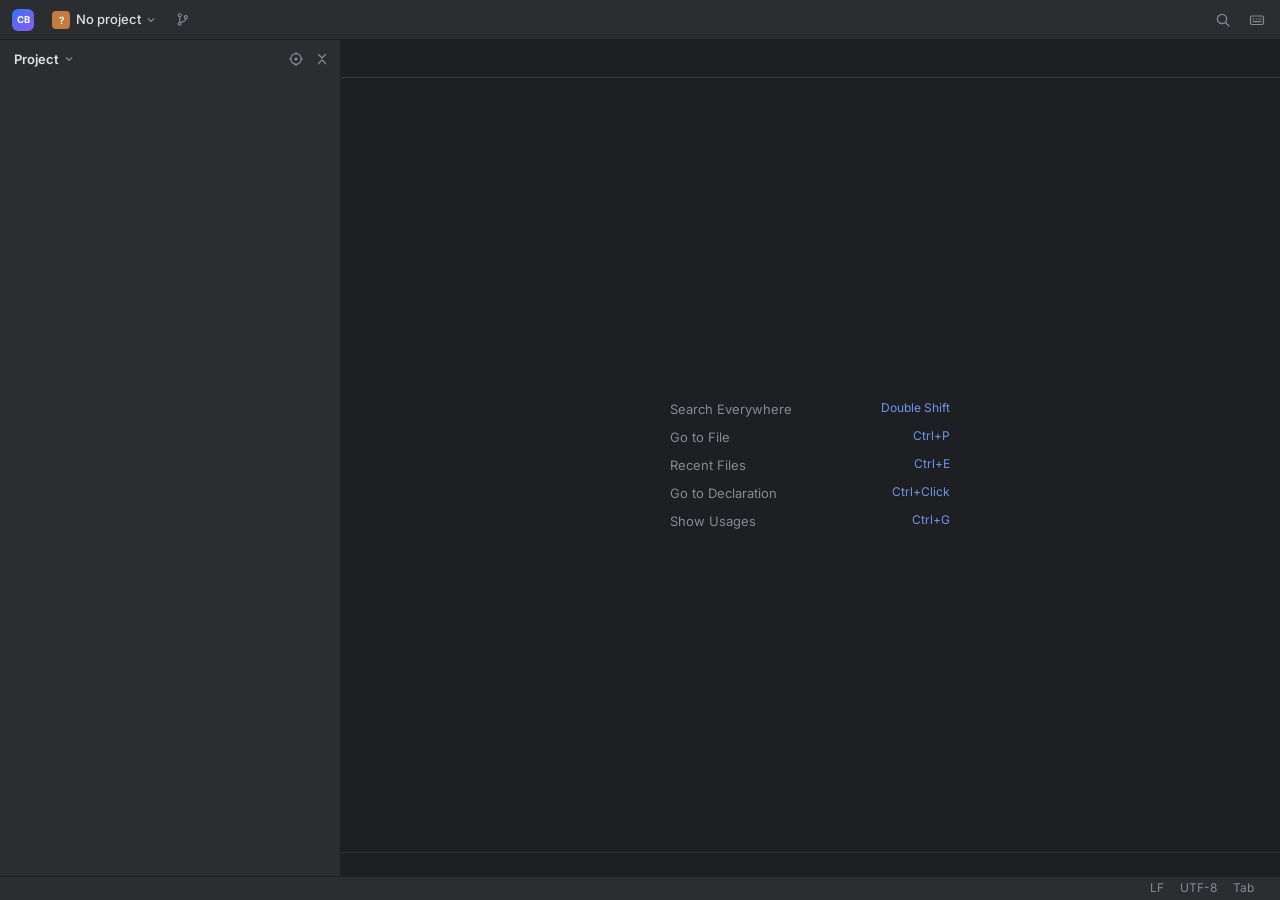
==== web/index.html @ 8cf5c9da "Initial version of codebrowse, a read-only IntelliJ-style Go code browser backed by gopls" ====
<!doctype html>
<html lang="en">
<head>
<meta charset="utf-8">
<meta name="viewport" content="width=device-width, initial-scale=1">
<title>Codebrowse</title>
<link rel="icon" href="favicon.svg">
<link rel="preconnect" href="https://fonts.googleapis.com">
<link rel="preconnect" href="https://fonts.gstatic.com" crossorigin>
<link href="https://fonts.googleapis.com/css2?family=Inter:wght@400;500;600&family=JetBrains+Mono:ital,wght@0,400;0,600;1,400&display=swap" rel="stylesheet">
<link rel="stylesheet" href="app.css">
</head>
<body>
<div id="app">
  <header id="topbar">
    <div class="tb-left">
      <div class="logo">CB</div>
      <button class="tb-widget" id="tbProject"><span class="pbadge" id="tbProjBadge">?</span><span id="tbProjName">No project</span><span class="chev-d"></span></button>
      <div class="tb-widget static" id="tbBranch" title="Git branch of the current file"><svg viewBox="0 0 16 16" width="15" height="15"><circle cx="5" cy="3.5" r="1.6" fill="none" stroke="currentColor" stroke-width="1.2"/><circle cx="5" cy="12.5" r="1.6" fill="none" stroke="currentColor" stroke-width="1.2"/><circle cx="11.5" cy="5.5" r="1.6" fill="none" stroke="currentColor" stroke-width="1.2"/><path d="M5 5.1v5.8M11.5 7.1c0 2.4-2 3-4.2 3.6-1 .3-1.8.8-2.1 1.3" fill="none" stroke="currentColor" stroke-width="1.2"/></svg><span id="tbBranchName"></span></div>
    </div>
    <div class="tb-right">
      <span class="tb-status" id="tbStatus"></span>
      <button class="tb-icon" id="tbSearch" title="Search Everywhere (Double Shift / Ctrl+P)"><svg viewBox="0 0 16 16" width="16" height="16"><circle cx="7" cy="7" r="4.6" fill="none" stroke="currentColor" stroke-width="1.3"/><path d="M10.4 10.4l3.6 3.6" stroke="currentColor" stroke-width="1.3" stroke-linecap="round"/></svg></button>
      <button class="tb-icon" id="tbHelp" title="Keyboard shortcuts"><svg viewBox="0 0 16 16" width="16" height="16"><rect x="1.5" y="4" width="13" height="8.5" rx="1.5" fill="none" stroke="currentColor" stroke-width="1.2"/><path d="M4 7h1M7 7h1M10 7h2M4 9.7h8" stroke="currentColor" stroke-width="1.2" stroke-linecap="round"/></svg></button>
    </div>
  </header>
  <div id="main">
    <aside id="sidebar">
      <div class="panel-head">
        <button id="projBtn" class="proj-btn" title="Switch or add project"><span id="projBtnName">Project</span><span class="chev-d"></span></button>
        <div class="panel-actions">
          <button class="icon-btn" id="btnLocate" title="Select Opened File (Alt+F1)"><svg viewBox="0 0 16 16" width="16" height="16"><circle cx="8" cy="8" r="5.3" fill="none" stroke="currentColor" stroke-width="1.2"/><circle cx="8" cy="8" r="1.6" fill="currentColor"/><path d="M8 1v2.5M8 12.5V15M1 8h2.5M12.5 8H15" stroke="currentColor" stroke-width="1.2"/></svg></button>
          <button class="icon-btn" id="btnCollapse" title="Collapse All"><svg viewBox="0 0 16 16" width="16" height="16"><path d="M4.5 3.5L8 7l3.5-3.5M4.5 12.5L8 9l3.5 3.5" fill="none" stroke="currentColor" stroke-width="1.2" stroke-linecap="round" stroke-linejoin="round"/></svg></button>
        </div>
      </div>
      <div id="tree" tabindex="0"></div>
    </aside>
    <div class="splitter v" id="splitSide"></div>
    <section id="center">
      <div id="tabs"></div>
      <div id="editorWrap">
        <div id="empty" class="empty">
          <div class="empty-inner">
            <div><span>Search Everywhere</span><kbd>Double Shift</kbd></div>
            <div><span>Go to File</span><kbd>Ctrl+P</kbd></div>
            <div><span>Recent Files</span><kbd>Ctrl+E</kbd></div>
            <div><span>Go to Declaration</span><kbd>Ctrl+Click</kbd></div>
            <div><span>Show Usages</span><kbd>Ctrl+G</kbd></div>
          </div>
        </div>
      </div>
      <div id="crumbs"></div>
      <div class="splitter h hidden" id="splitBottom"></div>
      <div id="bottom" class="hidden">
        <div class="bhead">
          <span class="btitle" id="bTitle">Usages</span>
          <span class="bcount" id="bCount"></span>
          <span class="spacer"></span>
          <button class="icon-btn" id="bClose" title="Close (Esc)"><svg viewBox="0 0 16 16" width="14" height="14"><path d="M4 4l8 8M12 4l-8 8" stroke="currentColor" stroke-width="1.3" stroke-linecap="round"/></svg></button>
        </div>
        <div class="blist" id="bList" tabindex="0"></div>
      </div>
    </section>
  </div>
  <footer id="statusbar">
    <div id="sbCrumbs" class="sb-crumbs"></div>
    <div class="sb-right">
      <span id="sbPos"></span>
      <span>LF</span>
      <span>UTF-8</span>
      <span id="sbIndent">Tab</span>
      <span id="sbGopls" class="sb-gopls"></span>
    </div>
  </footer>
</div>
<div id="menu" class="menu hidden"></div>
<div id="popup" class="popup hidden"></div>
<div id="toast" class="toast hidden"></div>
<div id="modalBack" class="modal-back hidden"></div>
<script src="app.js"></script>
</body>
</html>
---- web/app.css ----
:root {
  color-scheme: dark;
  --bg: #1E1F22;
  --panel: #2B2D30;
  --border: #393B40;
  --border-soft: #2F3134;
  --text: #DFE1E5;
  --text-dim: #868A91;
  --text-dimmer: #6F737A;
  --accent: #3574F0;
  --sel: #2E436E;
  --sel-inactive: #393B40;
  --hover: #35373B;
  --code: #BCBEC4;
  --lh: 20px;
  --code-font: "JetBrains Mono", ui-monospace, Menlo, Consolas, monospace;
  --ui-font: Inter, -apple-system, "Segoe UI", system-ui, sans-serif;
  --c-kw: #CF8E6D;
  --c-str: #6AAB73;
  --c-num: #2AACB8;
  --c-cm: #7A7E85;
  --c-fn: #56A8F5;
  --c-prop: #C77DBB;
  --c-tparam: #16BAAC;
}
/* Dark-only app: the light-theme tokens intentionally equal the dark ones. */
@media (prefers-color-scheme: dark) { :root:not([data-theme="light"]) { --bg: #1E1F22; } }
:root[data-theme="dark"] { --bg: #1E1F22; }

* { box-sizing: border-box; }
html, body { margin: 0; height: 100%; overflow: hidden; }
body { background: var(--bg); color: var(--text); font: 13px/1.4 var(--ui-font); -webkit-font-smoothing: antialiased; }
button { font: inherit; color: inherit; background: none; border: 0; padding: 0; cursor: pointer; }
kbd { font: 12px var(--ui-font); color: var(--text-dim); }
.hidden { display: none !important; }
.spacer { flex: 1; }

#app { overflow: hidden; display: grid; grid-template-rows: 40px 1fr 24px; height: 100vh; }

/* ---------- top bar ---------- */
#topbar { background: var(--panel); border-bottom: 1px solid var(--bg); display: flex; align-items: center; justify-content: space-between; padding: 0 8px; gap: 8px; min-width: 0; }
.tb-left, .tb-right { display: flex; align-items: center; gap: 4px; min-width: 0; }
.logo { width: 22px; height: 22px; border-radius: 6px; background: linear-gradient(135deg, #3574F0, #8B5CF6); display: grid; place-items: center; font-size: 9.5px; font-weight: 700; color: #fff; margin: 0 6px 0 4px; flex: none; }
.tb-widget { display: flex; align-items: center; gap: 6px; height: 28px; padding: 0 8px; border-radius: 5px; font-weight: 500; white-space: nowrap; overflow: hidden; text-overflow: ellipsis; color: var(--text); }
.tb-widget:not(.static):hover { background: var(--hover); }
.tb-widget svg { color: var(--text-dim); flex: none; }
.pbadge { width: 18px; height: 18px; border-radius: 4px; display: grid; place-items: center; font-size: 10px; font-weight: 600; color: #fff; background: #C27D3E; flex: none; }
.chev-d { width: 8px; height: 8px; flex: none; background: no-repeat center/8px url("data:image/svg+xml,%3Csvg xmlns='http://www.w3.org/2000/svg' viewBox='0 0 8 8'%3E%3Cpath d='M1 2.5l3 3 3-3' fill='none' stroke='%23868A91' stroke-width='1.2'/%3E%3C/svg%3E"); }
.tb-icon { width: 30px; height: 28px; border-radius: 5px; display: grid; place-items: center; color: var(--text-dim); }
.tb-icon:hover { background: var(--hover); color: var(--text); }
.tb-status { color: var(--text-dim); font-size: 12px; margin-right: 6px; white-space: nowrap; overflow: hidden; text-overflow: ellipsis; }

/* ---------- main layout ---------- */
#main { display: flex; min-height: 0; }
#sidebar { width: 340px; min-width: 160px; max-width: 70vw; background: var(--panel); display: flex; flex-direction: column; min-height: 0; flex: none; }
.splitter.v { width: 4px; margin: 0 -2px; cursor: col-resize; z-index: 3; position: relative; }
.splitter.v::after { content: ""; position: absolute; left: 1.5px; top: 0; bottom: 0; width: 1px; background: var(--bg); }
.splitter.h { height: 5px; margin: -2px 0; cursor: row-resize; z-index: 3; position: relative; flex: none; }
.splitter.h::after { content: ""; position: absolute; top: 2px; left: 0; right: 0; height: 1px; background: var(--border); }
#center { flex: 1; display: flex; flex-direction: column; min-width: 0; min-height: 0; background: var(--bg); }

/* ---------- sidebar / tree ---------- */
.panel-head { height: 38px; display: flex; align-items: center; justify-content: space-between; padding: 0 6px 0 8px; flex: none; }
.proj-btn { display: flex; align-items: center; gap: 6px; font-weight: 600; height: 26px; padding: 0 6px; border-radius: 4px; max-width: 75%; }
.proj-btn span:first-child { overflow: hidden; text-overflow: ellipsis; white-space: nowrap; }
.proj-btn:hover { background: var(--hover); }
.panel-actions { display: flex; gap: 2px; }
.icon-btn { width: 24px; height: 24px; border-radius: 4px; display: grid; place-items: center; color: var(--text-dim); }
.icon-btn:hover { background: var(--hover); color: var(--text); }
#tree { flex: 1; overflow: auto; outline: none; padding-bottom: 20px; min-height: 0; }
.trow { height: 22px; display: flex; align-items: center; gap: 5px; white-space: nowrap; cursor: default; padding-right: 10px; user-select: none; }
.trow:hover { background: rgba(255,255,255,.035); }
.trow.test { background: rgba(73,156,84,.13); }
.trow.sel { background: var(--sel-inactive); }
#tree:focus .trow.sel { background: var(--sel); }
.trow .tw { width: 16px; height: 16px; flex: none; display: grid; place-items: center; color: var(--text-dim); }
.trow .tw svg { transition: transform .08s; }
.trow.open .tw svg { transform: rotate(90deg); }
.trow .ic { width: 16px; height: 16px; flex: none; }
.trow .tn { overflow: hidden; text-overflow: ellipsis; }
.trow.ign .tn { color: #C9A26D; opacity: .7; }
.trow.root .tn { font-weight: 600; }
.trow .tbranch { color: var(--text-dimmer); font-size: 12px; margin-left: 4px; overflow: hidden; text-overflow: ellipsis; min-width: 0; flex: 0 1 auto; }
.trow.root .tn { flex: none; }
.trow .tbranch::before { content: "["; }
.trow .tbranch::after { content: "]"; }
.trow .tdirty { color: #E5C07B; font-size: 10px; margin-left: 3px; flex: none; }
.trow .tpath { color: var(--text-dimmer); margin-left: 6px; font-size: 12px; overflow: hidden; text-overflow: ellipsis; min-width: 0; flex: 0 100 auto; }
.tree-msg { color: var(--text-dim); padding: 10px 16px; }

/* ---------- tabs ---------- */
#tabs { height: 38px; display: flex; align-items: stretch; border-bottom: 1px solid var(--border); overflow-x: auto; overflow-y: hidden; flex: none; scrollbar-width: none; }
#tabs::-webkit-scrollbar { display: none; }
.tab { display: flex; align-items: center; gap: 6px; padding: 0 8px 0 12px; white-space: nowrap; color: var(--text); position: relative; cursor: default; user-select: none; flex: none; }
.tab:hover { background: rgba(255,255,255,.03); }
.tab.active::after { content: ""; position: absolute; left: 0; right: 0; bottom: -1px; height: 2px; background: var(--accent); }
.tab.active { background: rgba(255,255,255,.02); }
.tab .tx-close { width: 16px; height: 16px; display: grid; place-items: center; border-radius: 3px; color: var(--text-dim); visibility: hidden; }
.tab:hover .tx-close, .tab.active .tx-close { visibility: visible; }
.tab .tx-close:hover { background: var(--border); color: var(--text); }
.tab .ic { width: 16px; height: 16px; flex: none; }

/* ---------- editor ---------- */
#editorWrap { flex: 1; position: relative; min-height: 0; }
.empty { position: absolute; inset: 0; display: grid; place-items: center; color: var(--text-dim); }
.empty-inner { display: grid; gap: 10px; }
.empty-inner div { display: flex; gap: 24px; justify-content: space-between; min-width: 280px; }
.empty-inner kbd { color: #6C95EB; }
.code-scroll { position: absolute; inset: 0; overflow: auto; outline: none; font: 13px var(--code-font); color: var(--code); font-variant-ligatures: none; }
.code-scroll::-webkit-scrollbar { width: 12px; height: 12px; }
.code-scroll::-webkit-scrollbar-thumb { background: rgba(255,255,255,.12); border-radius: 6px; border: 3px solid var(--bg); }
.code-scroll::-webkit-scrollbar-corner { background: var(--bg); }
.code-inner { position: relative; display: inline-block; min-width: 100%; padding-bottom: 40vh; }
.row { height: var(--lh); line-height: var(--lh); white-space: pre; tab-size: 4; display: flex; }
.row .no { position: sticky; left: 0; z-index: 2; flex: none; width: calc(var(--gw, 4) * 1ch + 38px); padding-right: 22px; text-align: right; color: #4B5059; background: var(--bg); user-select: none; }
.row .tx { flex: none; padding-left: 6px; padding-right: 60px; }
.row.cur { background: #26282E; }
.row.cur .no { color: #A1A3AB; background: #1E1F22; }
.row.flash .tx { animation: flash 1.2s ease-out; }
@keyframes flash { 0% { background: rgba(53,116,240,.35); } 100% { background: transparent; } }
.caret { position: absolute; width: 2px; height: var(--lh); background: #CED0D6; z-index: 3; pointer-events: none; animation: blink 1.1s steps(1) infinite; }
.code-scroll:not(:focus) .caret { opacity: .35; animation: none; }
@keyframes blink { 50% { opacity: 0; } }
.hl-box { position: absolute; height: var(--lh); background: rgba(160,170,190,.16); border-radius: 2px; pointer-events: none; z-index: 1; }
.hl-box.write { background: rgba(240,100,100,.18); }
.hl-box.target { background: rgba(53,116,240,.28); outline: 1px solid rgba(53,116,240,.6); }
.tx ::selection, .tx::selection { background: #214283; }
.binary-msg { padding: 24px; color: var(--text-dim); font-family: var(--ui-font); }

/* sticky lines */
.sticky { position: sticky; top: 0; z-index: 4; height: 0; }
.sticky-rows { position: absolute; left: 0; min-width: 100%; background: var(--bg); box-shadow: 0 4px 6px -3px rgba(0,0,0,.6); border-bottom: 1px solid var(--border-soft); }
.sticky-rows .row { cursor: pointer; }
.sticky-rows .row:hover .tx { text-decoration: underline; text-decoration-color: #555; }

/* syntax */
.kw { color: var(--c-kw); }
.str { color: var(--c-str); }
.num { color: var(--c-num); }
.cm { color: var(--c-cm); }
.fn { color: var(--c-fn); }
.bt { color: var(--c-kw); }
.mdh { color: var(--c-kw); font-weight: 600; }
.key { color: var(--c-prop); }
.s-keyword { color: var(--c-kw); }
.s-string { color: var(--c-str); }
.s-number { color: var(--c-num); }
.s-comment { color: var(--c-cm); }
.s-function, .s-method { color: var(--c-fn); }
.s-property, .s-enumMember { color: var(--c-prop); }
.s-variable.m-readonly { color: var(--c-prop); font-style: italic; }
.s-variable.m-defaultLibrary { color: var(--c-kw); font-style: normal; }
.s-type.m-defaultLibrary, .s-interface.m-defaultLibrary { color: var(--c-kw); }
.s-typeParameter { color: var(--c-tparam); }
.s-namespace, .s-type, .s-parameter, .s-variable, .s-operator, .s-label { color: var(--code); }
.s-label { font-style: italic; }
.m-deprecated { text-decoration: line-through; }
.tk.link { color: #548AF7 !important; text-decoration: underline; cursor: pointer; }
.hint { display: inline-block; font: 11.5px var(--ui-font); line-height: 16px; height: 16px; padding: 0 4px; margin: 0 4px 0 1px; border-radius: 3px; background: #2B2D30; color: #8C8F94; vertical-align: 1px; user-select: none; }

/* editor breadcrumbs */
#crumbs { height: 24px; flex: none; border-top: 1px solid var(--border-soft); display: flex; align-items: center; padding: 0 10px; color: var(--text-dim); font: 12px var(--code-font); white-space: nowrap; overflow: hidden; text-overflow: ellipsis; }
#crumbs .c { cursor: pointer; }
#crumbs .c:hover { color: var(--text); }
#crumbs .sep { margin: 0 6px; color: var(--text-dimmer); }

/* ---------- bottom (usages) ---------- */
#bottom { height: 280px; flex: none; display: flex; flex-direction: column; background: var(--panel); min-height: 80px; }
.bhead { height: 32px; display: flex; align-items: center; gap: 10px; padding: 0 8px 0 12px; flex: none; }
.btitle { font-weight: 600; white-space: nowrap; overflow: hidden; text-overflow: ellipsis; }
.btitle code { font-family: var(--code-font); font-weight: 400; color: var(--text); }
.bcount { color: var(--text-dim); white-space: nowrap; }
.blist { flex: 1; overflow: auto; outline: none; min-height: 0; padding-bottom: 8px; }
.urow { height: 22px; display: flex; align-items: center; gap: 8px; white-space: nowrap; padding-right: 12px; cursor: default; user-select: none; }
.urow.file { padding-left: 10px; font-weight: 500; }
.urow.file .cnt { color: var(--text-dim); font-weight: 400; }
.urow.file .fp { color: var(--text-dim); font-weight: 400; overflow: hidden; text-overflow: ellipsis; }
.urow.item { padding-left: 36px; font: 12.5px var(--code-font); color: var(--code); }
.urow.item .ln { color: var(--text-dimmer); min-width: 4ch; text-align: right; }
.urow.item mark { background: rgba(53,116,240,.28); color: inherit; border-radius: 2px; }
.urow:hover { background: rgba(255,255,255,.035); }
.urow.sel { background: var(--sel-inactive); }
.blist:focus .urow.sel { background: var(--sel); }
.urow .ic { width: 16px; height: 16px; flex: none; }
.bmsg { padding: 10px 14px; color: var(--text-dim); }
.spin { display: inline-block; width: 12px; height: 12px; border: 2px solid var(--text-dimmer); border-top-color: var(--accent); border-radius: 50%; animation: spin .7s linear infinite; vertical-align: -2px; margin-right: 6px; }
@keyframes spin { to { transform: rotate(360deg); } }

/* ---------- status bar ---------- */
#statusbar { background: var(--panel); border-top: 1px solid var(--bg); display: flex; align-items: center; justify-content: space-between; padding: 0 10px; color: var(--text-dim); font-size: 12px; gap: 12px; min-width: 0; }
.sb-crumbs { display: flex; align-items: center; gap: 4px; white-space: nowrap; overflow: hidden; min-width: 0; }
.sb-crumbs .sep { color: var(--text-dimmer); }
.sb-crumbs .ic { width: 14px; height: 14px; }
.sb-right { display: flex; gap: 16px; white-space: nowrap; flex: none; }
.sb-gopls.busy::before { content: ""; display: inline-block; width: 8px; height: 8px; border-radius: 50%; background: #E5C07B; margin-right: 6px; animation: blink 1s steps(1) infinite; }
.sb-gopls.ok::before { content: ""; display: inline-block; width: 7px; height: 7px; border-radius: 50%; background: #5FB865; margin-right: 6px; }
.sb-gopls.err { color: #F75464; }

/* ---------- menus / popups ---------- */
.menu { max-height: 75vh; overflow: auto; position: fixed; z-index: 50; background: var(--panel); border: 1px solid var(--border); border-radius: 8px; padding: 5px; min-width: 260px; max-width: 520px; box-shadow: 0 8px 28px rgba(0,0,0,.5); }
.mi { display: flex; align-items: center; gap: 8px; height: 28px; padding: 0 10px; border-radius: 4px; white-space: nowrap; cursor: default; }
.mi:hover, .mi.sel { background: var(--sel); }
.mi .mcheck { width: 14px; color: var(--text); flex: none; }
.mi .msub { color: var(--text-dim); overflow: hidden; text-overflow: ellipsis; font-size: 12px; }
.mi .pbadge { width: 16px; height: 16px; font-size: 9px; }
.msep { height: 1px; background: var(--border); margin: 5px 4px; }
.popup { position: fixed; z-index: 40; background: var(--panel); border: 1px solid var(--border); border-radius: 6px; box-shadow: 0 8px 24px rgba(0,0,0,.5); max-width: min(720px, calc(100vw - 32px)); max-height: 420px; overflow: auto; font-size: 13px; }
.popup .doc { padding: 8px 12px; }
.popup pre { font: 12.5px/1.5 var(--code-font); color: var(--code); margin: 0; padding: 8px 12px; background: #1E1F22; white-space: pre-wrap; border-bottom: 1px solid var(--border); }
.popup p { margin: 6px 0; }
.popup code { font: 12.5px var(--code-font); color: var(--code); }
.popup a { color: #548AF7; }
.toast { position: fixed; z-index: 60; left: 50%; bottom: 40px; transform: translateX(-50%); background: #3D3F43; border: 1px solid #4E5157; color: var(--text); padding: 8px 14px; border-radius: 6px; box-shadow: 0 6px 20px rgba(0,0,0,.5); }

/* modal (finder, add project, help) */
.modal-back { position: fixed; inset: 0; z-index: 45; background: rgba(0,0,0,.25); }
.modal { position: fixed; z-index: 46; left: 50%; top: 12vh; transform: translateX(-50%); width: min(720px, calc(100vw - 32px)); background: var(--panel); border: 1px solid var(--border); border-radius: 10px; box-shadow: 0 16px 48px rgba(0,0,0,.6); overflow: hidden; display: flex; flex-direction: column; max-height: 70vh; }
.modal-tabs { display: flex; gap: 2px; padding: 8px 10px 0; border-bottom: 1px solid var(--border); }
.modal-tabs .mt { padding: 6px 10px 8px; color: var(--text-dim); position: relative; }
.modal-tabs .mt.active { color: var(--text); }
.modal-tabs .mt.active::after { content: ""; position: absolute; left: 6px; right: 6px; bottom: -1px; height: 2px; background: var(--accent); }
.modal-tabs .hint-r { margin-left: auto; color: var(--text-dimmer); font-size: 12px; align-self: center; }
.modal input.q { margin: 10px; width: calc(100% - 20px); background: var(--bg); border: 1px solid var(--accent); border-radius: 5px; color: var(--text); padding: 7px 10px; font: 13.5px var(--ui-font); outline: none; box-shadow: 0 0 0 2px rgba(53,116,240,.25); }
.fres { overflow: auto; padding: 0 5px 6px; min-height: 0; }
.fr { display: flex; align-items: center; gap: 8px; height: 26px; padding: 0 8px; border-radius: 4px; white-space: nowrap; cursor: default; }
.fr.sel { background: var(--sel); }
.fr .fn-name { color: var(--text); }
.fr .fn-name b { color: #E6B450; font-weight: 600; }
.fr .fn-path { color: var(--text-dim); overflow: hidden; text-overflow: ellipsis; font-size: 12px; }
.fr .ic { width: 16px; height: 16px; flex: none; }
.fr .sk { width: 16px; height: 16px; border-radius: 50%; font-size: 9px; font-weight: 700; display: grid; place-items: center; color: #1E1F22; flex: none; }
.fmsg { padding: 8px 14px 12px; color: var(--text-dim); }
.form { padding: 18px 18px 16px; display: grid; gap: 10px; }
.form h2 { margin: 0 0 4px; font-size: 14px; font-weight: 600; }
.form label { color: var(--text-dim); font-size: 12px; }
.form input { width: 100%; background: var(--bg); border: 1px solid #4E5157; border-radius: 4px; color: var(--text); padding: 7px 9px; font: 13px var(--code-font); outline: none; }
.form input:focus { border-color: var(--accent); }
.form .row-btns { display: flex; justify-content: flex-end; gap: 8px; margin-top: 6px; }
.btn { height: 28px; padding: 0 14px; border-radius: 4px; border: 1px solid #4E5157; }
.btn.primary { background: var(--accent); border-color: var(--accent); color: #fff; }
.btn.primary:hover { background: #4682FA; }
.form .sugg { max-height: 180px; overflow: auto; border: 1px solid var(--border); border-radius: 4px; }
.form .sugg div { padding: 3px 9px; font: 12.5px var(--code-font); cursor: default; }
.form .sugg div.sel, .form .sugg div:hover { background: var(--sel); }
.form .err { color: #F75464; min-height: 16px; }
.help { padding: 16px 20px; display: grid; grid-template-columns: auto 1fr; gap: 6px 24px; overflow: auto; }
.help kbd { color: #6C95EB; white-space: nowrap; }
.help h2 { grid-column: 1 / -1; margin: 0 0 6px; font-size: 14px; }

@media (max-width: 700px) {
  #sidebar { width: 200px; }
  .tb-status, #tbBranch { display: none; }
}
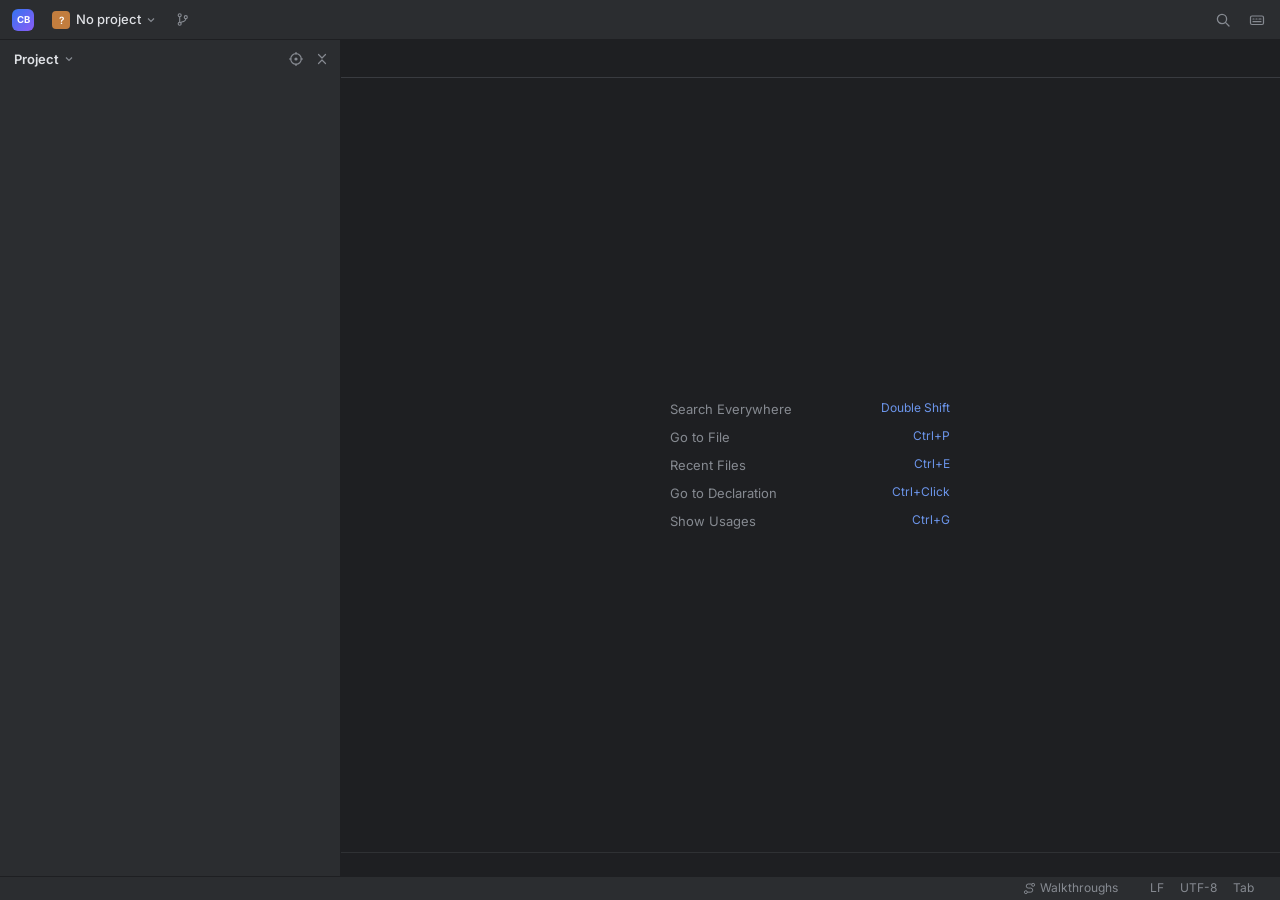
==== commit 56a76462: "List saved walkthroughs in the UI, reachable from the status bar" ====
--- a/web/index.html
+++ b/web/index.html
@@ -53,18 +53,35 @@
       <div class="splitter h hidden" id="splitBottom"></div>
       <div id="bottom" class="hidden">
         <div class="bhead">
-          <span class="btitle" id="bTitle">Usages</span>
+          <div class="btabs">
+            <button class="btab" data-t="tour" id="bTabTour">Walkthroughs</button>
+            <button class="btab hidden" data-t="usages" id="bTabUsages">Usages</button>
+          </div>
+          <span class="btitle" id="bTitle"></span>
           <span class="bcount" id="bCount"></span>
           <span class="spacer"></span>
-          <button class="icon-btn" id="bClose" title="Close (Esc)"><svg viewBox="0 0 16 16" width="14" height="14"><path d="M4 4l8 8M12 4l-8 8" stroke="currentColor" stroke-width="1.3" stroke-linecap="round"/></svg></button>
+          <span class="tour-ctl hidden" id="tCtl">
+            <button class="tbtn" id="tPrev" title="Previous step (Shift+F8)"><svg viewBox="0 0 16 16" width="12" height="12"><path d="M10 3.5L5.5 8l4.5 4.5" fill="none" stroke="currentColor" stroke-width="1.5" stroke-linecap="round" stroke-linejoin="round"/></svg>Prev</button>
+            <span class="tpos" id="tPos"></span>
+            <button class="tbtn primary" id="tNext" title="Next step (F8)">Next<svg viewBox="0 0 16 16" width="12" height="12"><path d="M6 3.5L10.5 8 6 12.5" fill="none" stroke="currentColor" stroke-width="1.5" stroke-linecap="round" stroke-linejoin="round"/></svg></button>
+            <button class="tbtn" id="tEnd" title="Close this walkthrough and show all walkthroughs">All Walkthroughs</button>
+          </span>
+          <button class="icon-btn" id="bClose" title="Hide (Esc)"><svg viewBox="0 0 16 16" width="14" height="14"><path d="M4 4l8 8M12 4l-8 8" stroke="currentColor" stroke-width="1.3" stroke-linecap="round"/></svg></button>
         </div>
         <div class="blist" id="bList" tabindex="0"></div>
+        <div class="tour hidden" id="bTour">
+          <div class="tsteps" id="tSteps" tabindex="0"></div>
+          <div class="tnote" id="tNote"></div>
+          <div class="tlist hidden" id="tList" tabindex="0"></div>
+        </div>
       </div>
     </section>
   </div>
   <footer id="statusbar">
     <div id="sbCrumbs" class="sb-crumbs"></div>
     <div class="sb-right">
+      <button id="sbTour" class="sb-link sb-tour" title="Walkthroughs"><svg viewBox="0 0 16 16" width="13" height="13"><circle cx="3.5" cy="12.5" r="1.8" fill="none" stroke="currentColor" stroke-width="1.2"/><circle cx="12.5" cy="3.5" r="1.8" fill="none" stroke="currentColor" stroke-width="1.2"/><path d="M5.2 12.5h4.3a2.5 2.5 0 000-5h-3a2.5 2.5 0 010-5h4.3" fill="none" stroke="currentColor" stroke-width="1.2"/></svg><span id="sbTourText"></span></button>
+      <button id="sbLink" class="sb-link hidden" title="Copy link"><svg viewBox="0 0 16 16" width="13" height="13"><path d="M6.6 9.4a2.6 2.6 0 003.7 0l2.4-2.4a2.6 2.6 0 00-3.7-3.7l-.9.9M9.4 6.6a2.6 2.6 0 00-3.7 0L3.3 9a2.6 2.6 0 003.7 3.7l.9-.9" fill="none" stroke="currentColor" stroke-width="1.3" stroke-linecap="round"/></svg>Copy Link</button>
       <span id="sbPos"></span>
       <span>LF</span>
       <span>UTF-8</span>
--- a/web/app.css
+++ b/web/app.css
@@ -115,6 +115,13 @@
 .row .no { position: sticky; left: 0; z-index: 2; flex: none; width: calc(var(--gw, 4) * 1ch + 38px); padding-right: 22px; text-align: right; color: #4B5059; background: var(--bg); user-select: none; }
 .row .tx { flex: none; padding-left: 6px; padding-right: 60px; }
 .row.cur { background: #26282E; }
+.row.mark { background: rgba(229,192,123,.10); }
+.row.mark .no { color: #E5C07B; background: #2A2822; box-shadow: inset -2px 0 0 #E5C07B; }
+.row.mark-first { box-shadow: inset 0 1px 0 rgba(229,192,123,.35); }
+.row.mark-last { box-shadow: inset 0 -1px 0 rgba(229,192,123,.35); }
+.row.mark-first.mark-last { box-shadow: inset 0 1px 0 rgba(229,192,123,.35), inset 0 -1px 0 rgba(229,192,123,.35); }
+.row.cur.mark { background: rgba(229,192,123,.16); }
+.rows .row .no { cursor: pointer; }
 .row.cur .no { color: #A1A3AB; background: #1E1F22; }
 .row.flash .tx { animation: flash 1.2s ease-out; }
 @keyframes flash { 0% { background: rgba(53,116,240,.35); } 100% { background: transparent; } }
@@ -170,6 +177,60 @@
 .btitle { font-weight: 600; white-space: nowrap; overflow: hidden; text-overflow: ellipsis; }
 .btitle code { font-family: var(--code-font); font-weight: 400; color: var(--text); }
 .bcount { color: var(--text-dim); white-space: nowrap; }
+.btabs { display: flex; gap: 2px; align-self: stretch; }
+.btab { padding: 0 10px; color: var(--text-dim); position: relative; font-weight: 500; }
+.btab:hover { color: var(--text); }
+.btab.active { color: var(--text); }
+.btab.active::after { content: ""; position: absolute; left: 6px; right: 6px; bottom: 0; height: 2px; background: var(--accent); }
+.tour-ctl { display: flex; align-items: center; gap: 6px; flex: none; }
+.tbtn { display: inline-flex; align-items: center; gap: 4px; height: 24px; padding: 0 9px; border-radius: 4px; border: 1px solid #4E5157; color: var(--text); font-size: 12.5px; }
+.tbtn:hover { background: var(--hover); }
+.tbtn.primary { background: var(--accent); border-color: var(--accent); color: #fff; }
+.tbtn.primary:hover { background: #4682FA; }
+.tbtn:disabled { opacity: .4; cursor: default; background: none; }
+.tbtn.primary:disabled { background: var(--accent); }
+.tpos { color: var(--text-dim); font-size: 12px; min-width: 44px; text-align: center; white-space: nowrap; }
+.tour { flex: 1; display: flex; min-height: 0; border-top: 1px solid var(--border-soft); }
+.tsteps { width: 340px; min-width: 200px; flex: none; overflow: auto; outline: none; border-right: 1px solid var(--border-soft); padding: 4px 0; }
+.tstep { display: flex; gap: 10px; padding: 6px 12px 6px 10px; cursor: default; user-select: none; align-items: flex-start; }
+.tstep:hover { background: rgba(255,255,255,.035); }
+.tstep.active { background: var(--sel-inactive); }
+.tsteps:focus .tstep.active { background: var(--sel); }
+.tstep .tnum { width: 20px; height: 20px; flex: none; border-radius: 50%; display: grid; place-items: center; font-size: 11px; font-weight: 600; background: #393B40; color: var(--text); margin-top: 1px; }
+.tstep.active .tnum { background: #E5C07B; color: #1E1F22; }
+.tstep.visited:not(.active) .tnum { background: #3D4A3A; color: #9CD49A; }
+.tstep .tbody { min-width: 0; }
+.tstep .ttl { font-weight: 500; white-space: nowrap; overflow: hidden; text-overflow: ellipsis; }
+.tstep .tloc { color: var(--text-dim); font: 11.5px var(--code-font); white-space: nowrap; overflow: hidden; text-overflow: ellipsis; margin-top: 1px; }
+.tnote { flex: 1; overflow: auto; padding: 10px 18px 16px; min-width: 0; line-height: 1.55; }
+.tnote h3 { margin: 2px 0 8px; font-size: 14px; display: flex; align-items: baseline; gap: 10px; flex-wrap: wrap; }
+.tnote h3 .tloc { font: 12px var(--code-font); color: var(--text-dim); font-weight: 400; }
+.tnote p { margin: 6px 0; }
+.tnote ul, .tnote ol { margin: 6px 0; padding-left: 22px; }
+.tnote li { margin: 3px 0; }
+.tnote code { font: 12.5px var(--code-font); color: #D5B778; background: rgba(255,255,255,.04); padding: 0 3px; border-radius: 3px; }
+.tnote pre { font: 12.5px/1.5 var(--code-font); color: var(--code); background: var(--bg); padding: 8px 12px; border-radius: 4px; overflow: auto; }
+.tnote a, .popup a.goto { color: #548AF7; text-decoration: none; cursor: pointer; }
+.tnote a:hover { text-decoration: underline; }
+.tnote .empty-note { color: var(--text-dim); }
+.row[data-step] .no::before { content: attr(data-step); position: absolute; right: 3px; top: 2px; min-width: 16px; height: 16px; padding: 0 3px; border-radius: 8px; background: #E5C07B; color: #1E1F22; font: 600 10px/16px var(--ui-font); text-align: center; }
+.row[data-step].tour-other .no::before { background: #4E5157; color: var(--text); }
+.sb-tour.active { color: #E5C07B; }
+.tlist { flex: 1; overflow: auto; outline: none; padding: 6px 0 10px; }
+.tlist .tgroup { color: var(--text-dim); font-size: 11.5px; font-weight: 600; text-transform: uppercase; letter-spacing: .04em; padding: 8px 14px 4px; }
+.titem { display: flex; align-items: center; gap: 12px; padding: 6px 14px; cursor: default; }
+.titem:hover { background: rgba(255,255,255,.035); }
+.titem.sel { background: var(--sel-inactive); }
+.tlist:focus .titem.sel { background: var(--sel); }
+.titem .tic { width: 26px; height: 26px; border-radius: 6px; background: #3D3A2E; color: #E5C07B; display: grid; place-items: center; flex: none; }
+.titem .tmain { min-width: 0; flex: 1; }
+.titem .ttitle { font-weight: 500; white-space: nowrap; overflow: hidden; text-overflow: ellipsis; }
+.titem .tmeta { color: var(--text-dim); font-size: 12px; white-space: nowrap; overflow: hidden; text-overflow: ellipsis; }
+.titem .tdel { visibility: hidden; }
+.titem:hover .tdel { visibility: visible; }
+.tempty { padding: 14px 18px; color: var(--text-dim); line-height: 1.6; max-width: 760px; }
+.tempty b { color: var(--text); font-weight: 500; }
+.tempty code { font: 12.5px var(--code-font); color: #D5B778; background: rgba(255,255,255,.04); padding: 0 3px; border-radius: 3px; }
 .blist { flex: 1; overflow: auto; outline: none; min-height: 0; padding-bottom: 8px; }
 .urow { height: 22px; display: flex; align-items: center; gap: 8px; white-space: nowrap; padding-right: 12px; cursor: default; user-select: none; }
 .urow.file { padding-left: 10px; font-weight: 500; }
@@ -191,7 +252,10 @@
 .sb-crumbs { display: flex; align-items: center; gap: 4px; white-space: nowrap; overflow: hidden; min-width: 0; }
 .sb-crumbs .sep { color: var(--text-dimmer); }
 .sb-crumbs .ic { width: 14px; height: 14px; }
-.sb-right { display: flex; gap: 16px; white-space: nowrap; flex: none; }
+.sb-right { display: flex; gap: 16px; white-space: nowrap; flex: 0 1 auto; min-width: 0; }
+.sb-gopls { overflow: hidden; text-overflow: ellipsis; max-width: 360px; }
+.sb-link { display: inline-flex; align-items: center; gap: 4px; color: var(--text-dim); font-size: 12px; }
+.sb-link:hover { color: var(--text); }
 .sb-gopls.busy::before { content: ""; display: inline-block; width: 8px; height: 8px; border-radius: 50%; background: #E5C07B; margin-right: 6px; animation: blink 1s steps(1) infinite; }
 .sb-gopls.ok::before { content: ""; display: inline-block; width: 7px; height: 7px; border-radius: 50%; background: #5FB865; margin-right: 6px; }
 .sb-gopls.err { color: #F75464; }
